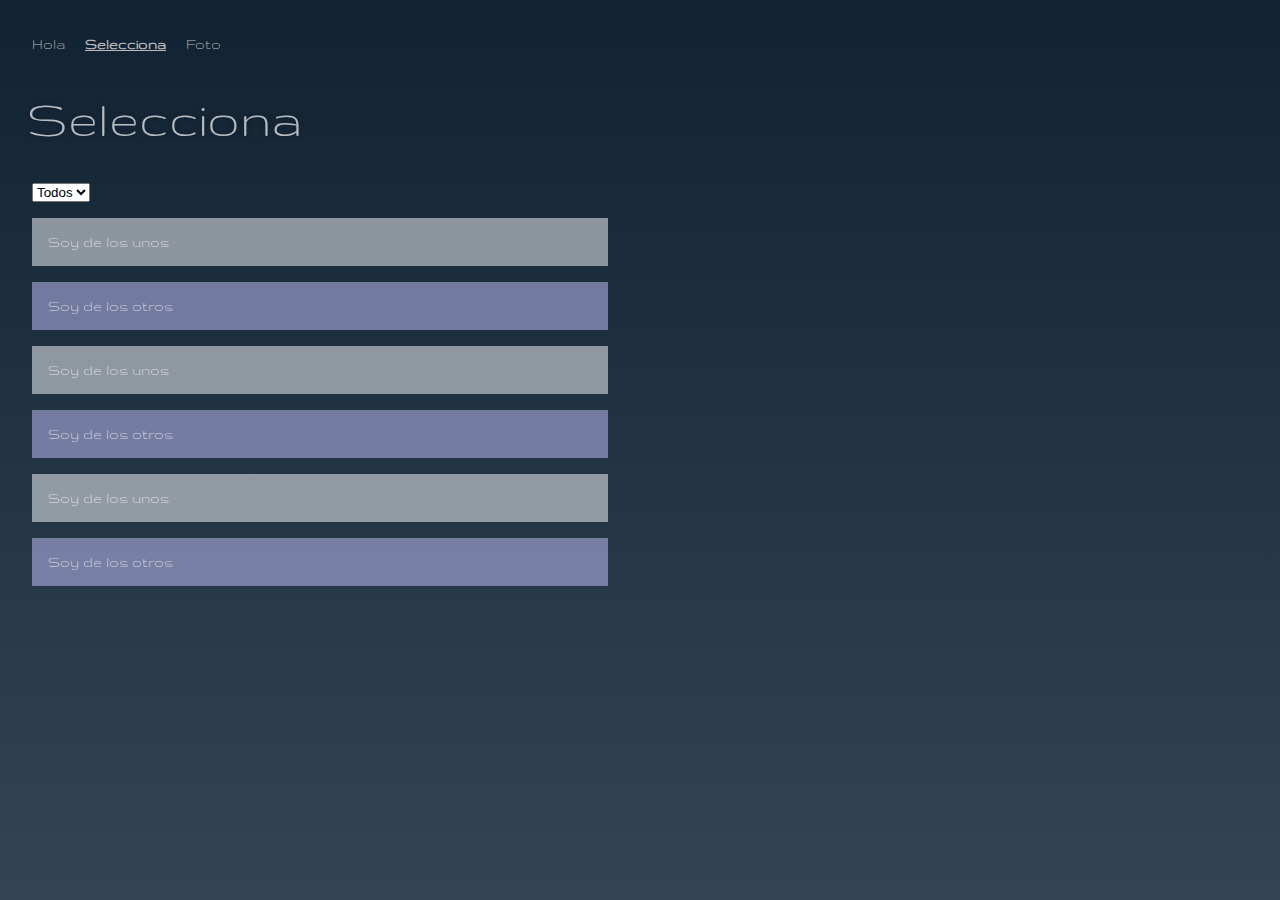
==== page-1.html @ 04a08a20 "Add files via upload" ====
<!DOCTYPE html>
<html lang="es">
    <head>
        <meta charset="utf-8" />
        <title>👴🏻👴🏼👴🏽👴🏾👴🏿 jQuery</title>
        <link rel="stylesheet" href="style.css" />
    </head>
    <body>
        <main>
            <p>
                <a href="index.html">Hola</a>
                <a href="page-1.html" class="activo">Selecciona</a>
                <a href="page-2.html">Foto</a>
            </p>
            <h1>Selecciona</h1>
            <select>
                <option>Todos</option>
                <option>Unos</option>
                <option>Otros</option>
            </select>
            <div class="unos">Soy de los unos</div>
            <div class="otros">Soy de los otros</div>
            <div class="unos">Soy de los unos</div>
            <div class="otros">Soy de los otros</div>
            <div class="unos">Soy de los unos</div>
            <div class="otros">Soy de los otros</div>            
        </main>
        <script src="https://ajax.googleapis.com/ajax/libs/jquery/3.7.1/jquery.min.js"></script>
        <script>
            $("select").change(function () {
                valor = $("select").val();
                if (valor == "unos") {
                    $(".unos").show();
                    $(".otros").hide();
                } else if (valor == "otros"){
                    $(".unos").hide();
                    $(".otros").show();
                } else {
                    $(".unos").show();
                    $(".otros").show();
                }
            });          
        </script>
    </body>
</html>
---- style.css ----
@import url("https://fonts.googleapis.com/css2?family=Gruppo&display=swap");

html, body {
    background: linear-gradient(#123,#345);
    color: rgba(255, 255, 255, 0.7);
    margin: 0;
    padding: 0;
    font-family: "Gruppo", sans-serif;
    font-weight: 400;
    font-style: normal;
}

main {
    padding: 1rem 2rem;
    width: calc(50vw - 4rem);
    min-height: calc(100vh - 2rem);
}

@media (orientation: portrait) {
    main {
        width: calc(90vw - 4rem);
    }
}

a {
    color: #bbb;
    text-decoration: none;
    margin-right: 1rem;
}

a:hover {
    color: #fff;
}

a.activo {
    font-weight: #ddd;
    font-weight: bold;
    text-decoration: underline;
}

h1 {
    font-size: calc(1rem + 3vw);
    text-shadow: 0 0 5px rgba(10, 20, 30, 0.5);
    font-weight: normal;
    margin-left: -5px;
    line-height: 1;
}

h2 {
    font-size: calc(1rem + 1.2vw);
    line-height: 1;
}

p {
    line-height: 1.5;
}

.escondido {
    visibility: hidden;
}

span {
    text-decoration: underline;
}

span:hover {
    color: rgba(255, 255, 255, 0.3);
}
.unos{
    background:rgba(255,255,255,0.5);
    padding:1rem;
    margin:1rem 0;
}
.otros{
    background:rgba(200,200,255,0.5);
    padding:1rem;
    margin:1rem 0;
}
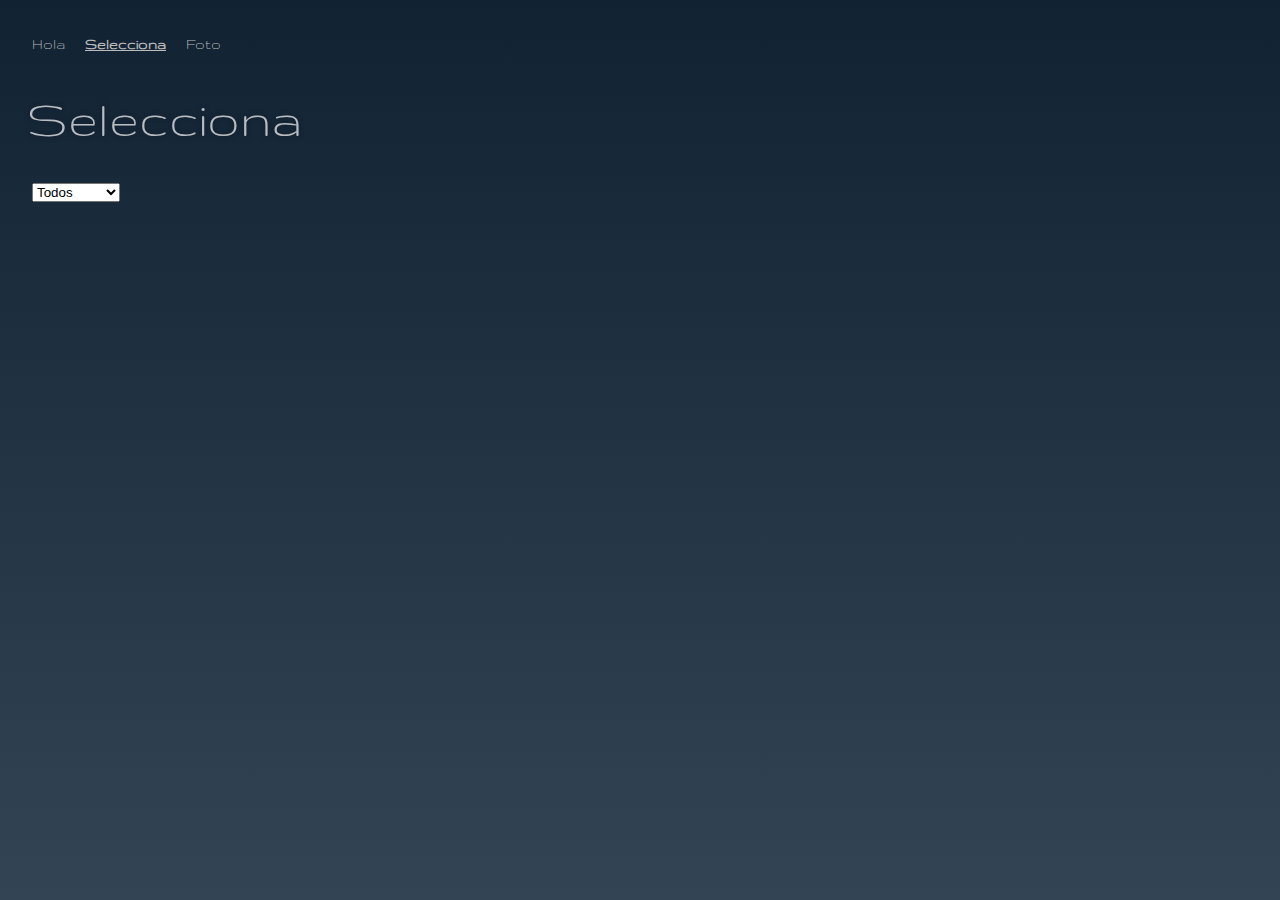
==== commit e15ec474: "Update page-1.html" ====
--- a/page-1.html
+++ b/page-1.html
@@ -15,31 +15,218 @@
             <h1>Selecciona</h1>
             <select>
                 <option>Todos</option>
-                <option>Unos</option>
-                <option>Otros</option>
+                <option>aries</option>
+                <option>tauro</option>
+                <option>geminis</option>
+                <option>cancer</option>
+                <option>leo</option>
+                <option>virgo</option>
+                <option>libra</option>
+                <option>escorpio</option>
+                <option>sagitario</option>
+                <option>capricornio</option>
+                <option>acuario</option>
+                <option>piscis</option>
             </select>
-            <div class="unos">Soy de los unos</div>
-            <div class="otros">Soy de los otros</div>
-            <div class="unos">Soy de los unos</div>
-            <div class="otros">Soy de los otros</div>
-            <div class="unos">Soy de los unos</div>
-            <div class="otros">Soy de los otros</div>            
+            <aside></aside>         
         </main>
         <script src="https://ajax.googleapis.com/ajax/libs/jquery/3.7.1/jquery.min.js"></script>
         <script>
+            $.getJSON( "https://raw.githubusercontent.com/profesorfaco/dno096-2024/main/clase-05/datos.json", function( data ) {
+                console.log(data);
+                data.forEach(function(d){
+                    $("main").append("<div class='"+d.signo+"'><img src='"+d.foto+"'><p>"+d.nombre+"</p></div>");
+             });
+            });
+
+
+        </script>
+        <script>
             $("select").change(function () {
                 valor = $("select").val();
-                if (valor == "unos") {
-                    $(".unos").show();
-                    $(".otros").hide();
-                } else if (valor == "otros"){
-                    $(".unos").hide();
-                    $(".otros").show();
-                } else {
-                    $(".unos").show();
-                    $(".otros").show();
+                if (valor == "aries") {
+                    $(".aries").show();
+                    $(".tauro").hide();
+                    $(".geminis").hide();
+                    $(".cancer").hide();
+                    $(".leo").hide();
+                    $(".virgo").hide();
+                    $(".libra").hide();
+                    $(".escorpio").hide();
+                    $(".sagitario").hide();
+                    $(".capricornio").hide();
+                    $(".acuario").hide();
+                    $(".piscis").hide();
+                } 
+                else if (valor == "tauro"){
+                    $(".aries").hide();
+                    $(".tauro").show();
+                    $(".geminis").hide();
+                    $(".cancer").hide();
+                    $(".leo").hide();
+                    $(".virgo").hide();
+                    $(".libra").hide();
+                    $(".escorpio").hide();
+                    $(".sagitario").hide();
+                    $(".capricornio").hide();
+                    $(".acuario").hide();
+                    $(".piscis").hide();
+                }
+                else if (valor == "geminis"){
+                    $(".aries").hide();
+                    $(".tauro").hide();
+                    $(".geminis").show();
+                    $(".cancer").hide();
+                    $(".leo").hide();
+                    $(".virgo").hide();
+                    $(".libra").hide();
+                    $(".escorpio").hide();
+                    $(".sagitario").hide();
+                    $(".capricornio").hide();
+                    $(".acuario").hide();
+                    $(".piscis").hide();
+                } 
+                else if (valor == "cancer"){
+                    $(".aries").hide();
+                    $(".tauro").hide();
+                    $(".geminis").hide();
+                    $(".cancer").show();
+                    $(".leo").hide();
+                    $(".virgo").hide();
+                    $(".libra").hide();
+                    $(".escorpio").hide();
+                    $(".sagitario").hide();
+                    $(".capricornio").hide();
+                    $(".acuario").hide();
+                    $(".piscis").hide();
+                }
+                else if (valor == "leo"){
+                    $(".aries").hide();
+                    $(".tauro").hide();
+                    $(".geminis").hide();
+                    $(".cancer").hide();
+                    $(".leo").show();
+                    $(".virgo").hide();
+                    $(".libra").hide();
+                    $(".escorpio").hide();
+                    $(".sagitario").hide();
+                    $(".capricornio").hide();
+                    $(".acuario").hide();
+                    $(".piscis").hide();
+                }
+                else if (valor == "virgo"){
+                    $(".aries").hide();
+                    $(".tauro").hide();
+                    $(".geminis").hide();
+                    $(".cancer").hide();
+                    $(".leo").hide();
+                    $(".virgo").show();
+                    $(".libra").hide();
+                    $(".escorpio").hide();
+                    $(".sagitario").hide();
+                    $(".capricornio").hide();
+                    $(".acuario").hide();
+                    $(".piscis").hide();
+                }
+                else if (valor == "libra"){
+                    $(".aries").hide();
+                    $(".tauro").hide();
+                    $(".geminis").hide();
+                    $(".cancer").hide();
+                    $(".leo").hide();
+                    $(".virgo").hide();
+                    $(".libra").show();
+                    $(".escorpio").hide();
+                    $(".sagitario").hide();
+                    $(".capricornio").hide();
+                    $(".acuario").hide();
+                    $(".piscis").hide();
+                }
+                else if (valor == "escorpio"){
+                    $(".aries").hide();
+                    $(".tauro").hide();
+                    $(".geminis").hide();
+                    $(".cancer").hide();
+                    $(".leo").hide();
+                    $(".virgo").hide();
+                    $(".libra").hide();
+                    $(".escorpio").show();
+                    $(".sagitario").hide();
+                    $(".capricornio").hide();
+                    $(".acuario").hide();
+                    $(".piscis").hide();
+                }
+                else if (valor == "sagitario"){
+                    $(".aries").hide();
+                    $(".tauro").hide();
+                    $(".geminis").hide();
+                    $(".cancer").hide();
+                    $(".leo").hide();
+                    $(".virgo").hide();
+                    $(".libra").hide();
+                    $(".escorpio").hide();
+                    $(".sagitario").show();
+                    $(".capricornio").hide();
+                    $(".acuario").hide();
+                    $(".piscis").hide();
+                }
+                else if (valor == "capricornio"){
+                    $(".aries").hide();
+                    $(".tauro").hide();
+                    $(".geminis").hide();
+                    $(".cancer").hide();
+                    $(".leo").hide();
+                    $(".virgo").hide();
+                    $(".libra").hide();
+                    $(".escorpio").hide();
+                    $(".sagitario").hide();
+                    $(".capricornio").show();
+                    $(".acuario").hide();
+                    $(".piscis").hide();
+                }
+                else if (valor == "acuario"){
+                    $(".aries").hide();
+                    $(".tauro").hide();
+                    $(".geminis").hide();
+                    $(".cancer").hide();
+                    $(".leo").hide();
+                    $(".virgo").hide();
+                    $(".libra").hide();
+                    $(".escorpio").hide();
+                    $(".sagitario").hide();
+                    $(".capricornio").hide();
+                    $(".acuario").show();
+                    $(".piscis").hide();
+                }
+                else if (valor == "piscis"){
+                    $(".aries").hide();
+                    $(".tauro").hide();
+                    $(".geminis").hide();
+                    $(".cancer").hide();
+                    $(".leo").hide();
+                    $(".virgo").hide();
+                    $(".libra").hide();
+                    $(".escorpio").hide();
+                    $(".sagitario").hide();
+                    $(".capricornio").hide();
+                    $(".acuario").hide();
+                    $(".piscis").show();
+                }
+                else {
+                    $(".aries").show();
+                    $(".tauro").show();
+                    $(".geminis").show();
+                    $(".cancer").show();
+                    $(".leo").show();
+                    $(".virgo").show();
+                    $(".libra").show();
+                    $(".escorpio").show();
+                    $(".sagitario").show();
+                    $(".capricornio").show();
+                    $(".acuario").show();
+                    $(".piscis").show();
                 }
             });          
         </script>
     </body>
-</html>+</html>
